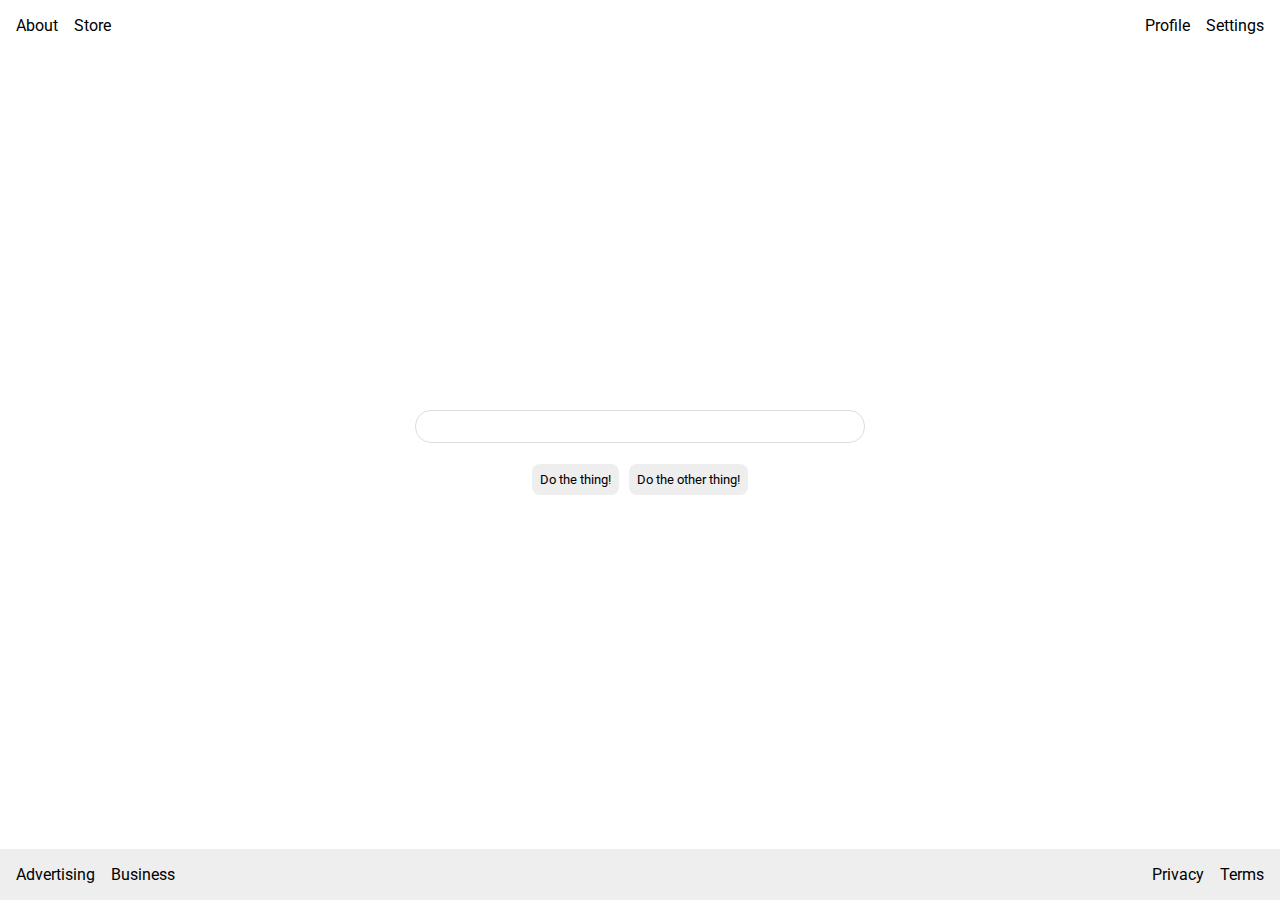
==== flex/06-flex-layout/index.html @ 5cebff9e "Edit with answer 05-06 Flex" ====
<!DOCTYPE html>
<html lang="en">
<head>
  <meta charset="UTF-8">
  <meta http-equiv="X-UA-Compatible" content="IE=edge">
  <meta name="viewport" content="width=device-width, initial-scale=1.0">
  <title>LAYOUT</title>
  <link rel="stylesheet" href="./style.css">
</head>
<body>
  <div class="page">  
    <div class="header">
      <ul class="left-links">
        <li><a href="google.com">About</a></li>
        <li><a href="google.com">Store</a></li>
      </ul>
      <ul class="right-links">
        <li><a href="google.com">Profile</a></li>
        <li><a href="google.com">Settings</a></li>
      </ul>
    </div>
    <div class="content">
      <img src="./logo.png" alt="">
      <div class="input">
        <input type="text">
      </div>
      <div class="buttons">
        <button>Do the thing!</button>
        <button>Do the other thing!</button>
      </div>
    </div>
    <div class="footer">
      <ul class="left-links">
        <li><a href="google.com">Advertising</a></li>
        <li><a href="google.com">Business</a></li>
      </ul>
      <ul class="right-links">
        <li><a href="google.com">Privacy</a></li>
        <li><a href="google.com">Terms</a></li>
      </ul>
    </div>
  </div>

</body>
</html>
---- flex/06-flex-layout/style.css ----
@import url('https://fonts.googleapis.com/css2?family=Roboto:wght@400;700&display=swap');

body {
  height: 100vh;
  margin: 0;
  overflow: hidden;
  font-family: Roboto, sans-serif;
}

img {
  width: 600px;
}

button {
  font-family: Roboto, sans-serif;
  border: none;
  border-radius: 8px;
  background: #eee;
}

input {
  border: 1px solid #ddd;
  border-radius: 16px;
  padding: 8px 24px;
  width: 400px;
  margin-bottom: 16px;
}
/* .............. */

.page {
  width: 100%;
  height: 100%;
  display: flex;
  flex-direction: column;
  justify-content: space-between;
}
.header,
.footer {
  display: flex;
  justify-content: space-between;
  align-items: center;
  padding: 16px;
}

.header ul,
.footer ul {
  display: flex;
  gap: 16px;
}

.content {
  margin: auto;
  text-align: center;
  display: flex;
  flex-direction: column;
  gap: 5px;
}

.buttons {
  display: flex;
  justify-content: center;
  gap: 10px;
}

.footer {
  background-color: #eeeeee;
}

ul {
  margin: 0;
  padding: 0;
  list-style-type: none;
}

a:link,
a:visited,
a:hover,
a:active {
  text-decoration: none;
  color: black;
}

button {
  padding: 8px;
}
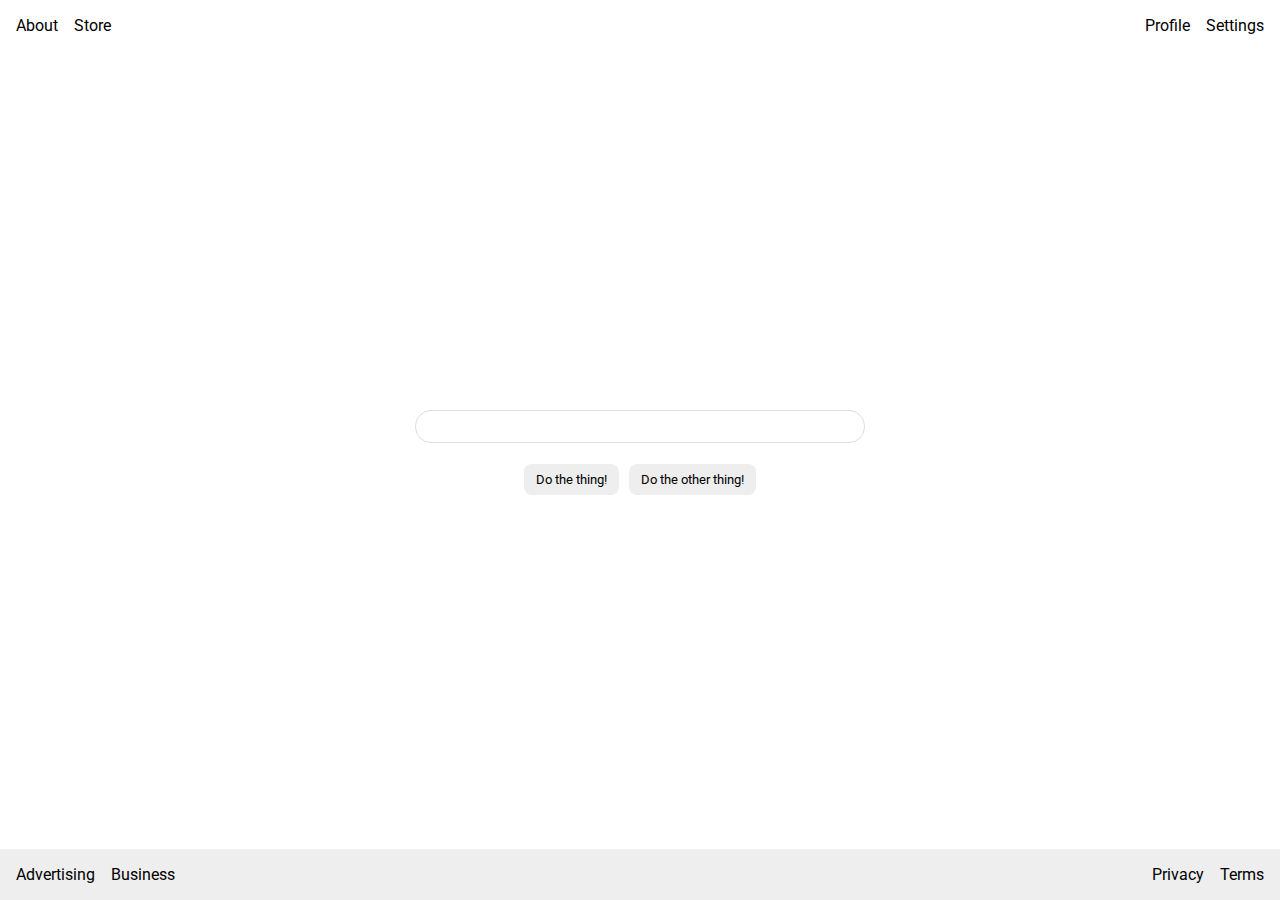
==== commit a30371d0: "Answer flex 06-07" ====
--- a/flex/06-flex-layout/index.html
+++ b/flex/06-flex-layout/index.html
@@ -8,7 +8,7 @@
   <link rel="stylesheet" href="./style.css">
 </head>
 <body>
-  <div class="page">  
+
     <div class="header">
       <ul class="left-links">
         <li><a href="google.com">About</a></li>
@@ -38,7 +38,7 @@
         <li><a href="google.com">Privacy</a></li>
         <li><a href="google.com">Terms</a></li>
       </ul>
-    </div>
+
   </div>
 
 </body>
--- a/flex/06-flex-layout/style.css
+++ b/flex/06-flex-layout/style.css
@@ -27,9 +27,7 @@
 }
 /* .............. */
 
-.page {
-  width: 100%;
-  height: 100%;
+body {
   display: flex;
   flex-direction: column;
   justify-content: space-between;
@@ -81,5 +79,5 @@
 }
 
 button {
-  padding: 8px;
+  padding: 8px 12px;
 }